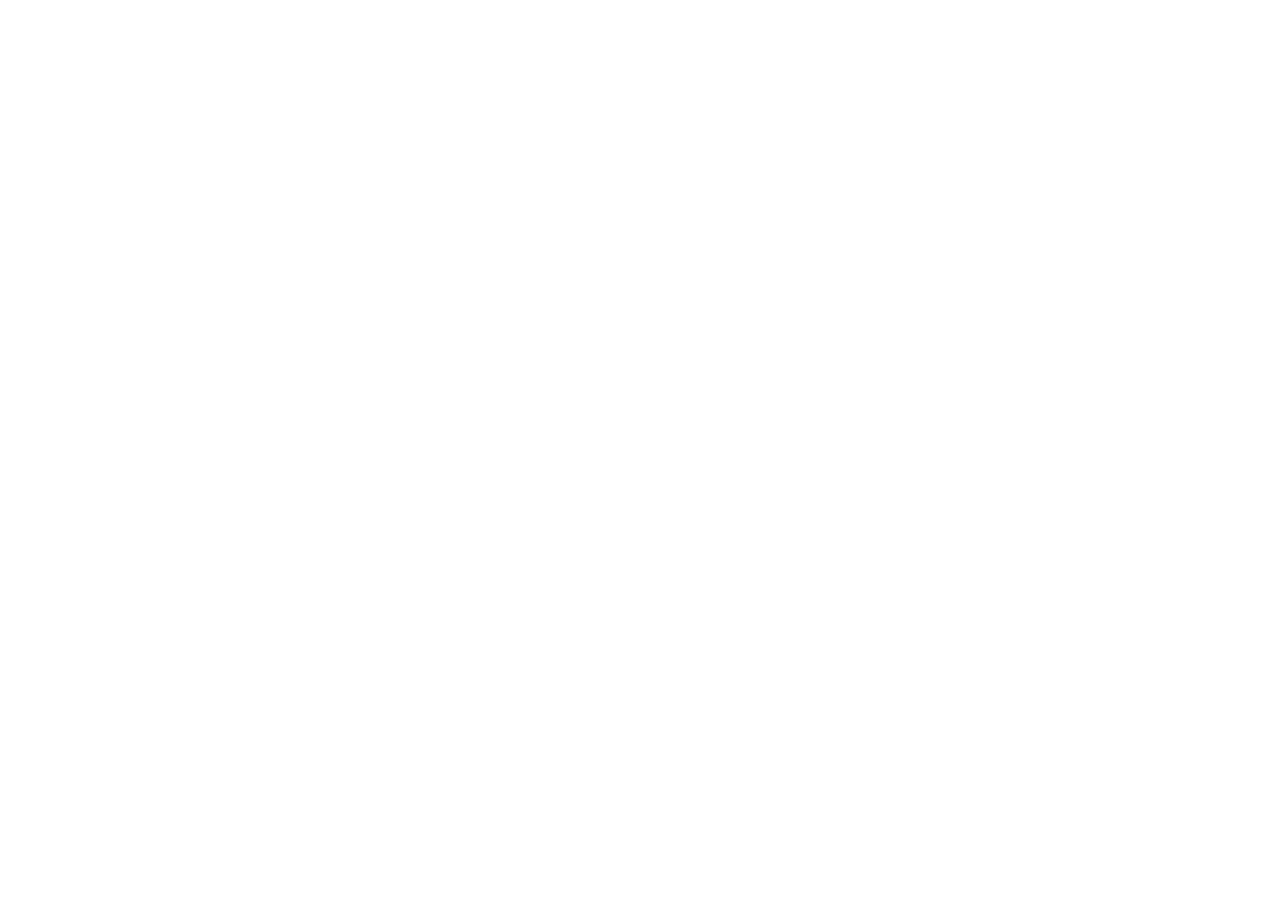
==== index.html @ 326b3e33 "add scaffolding" ====
<!DOCTYPE html>
<!--[if lt IE 7]>      <html class="no-js lt-ie9 lt-ie8 lt-ie7"> <![endif]-->
<!--[if IE 7]>         <html class="no-js lt-ie9 lt-ie8"> <![endif]-->
<!--[if IE 8]>         <html class="no-js lt-ie9"> <![endif]-->
<!--[if gt IE 8]><!--> <html class="no-js"> <!--<![endif]-->
  <head>
    <meta charset="utf-8">
    <meta http-equiv="X-UA-Compatible" content="IE=edge">
    <title></title>
    <meta name="description" content="">
    <meta name="viewport" content="width=device-width, initial-scale=1">
    <link rel="stylesheet" href="">
  </head>
  <body>
    <!--[if lt IE 7]>
      <p class="browsehappy">You are using an <strong>outdated</strong> browser. Please <a href="#">upgrade your browser</a> to improve your experience.</p>
    <![endif]-->
    
    <script src="" async defer></script>
  </body>
</html>
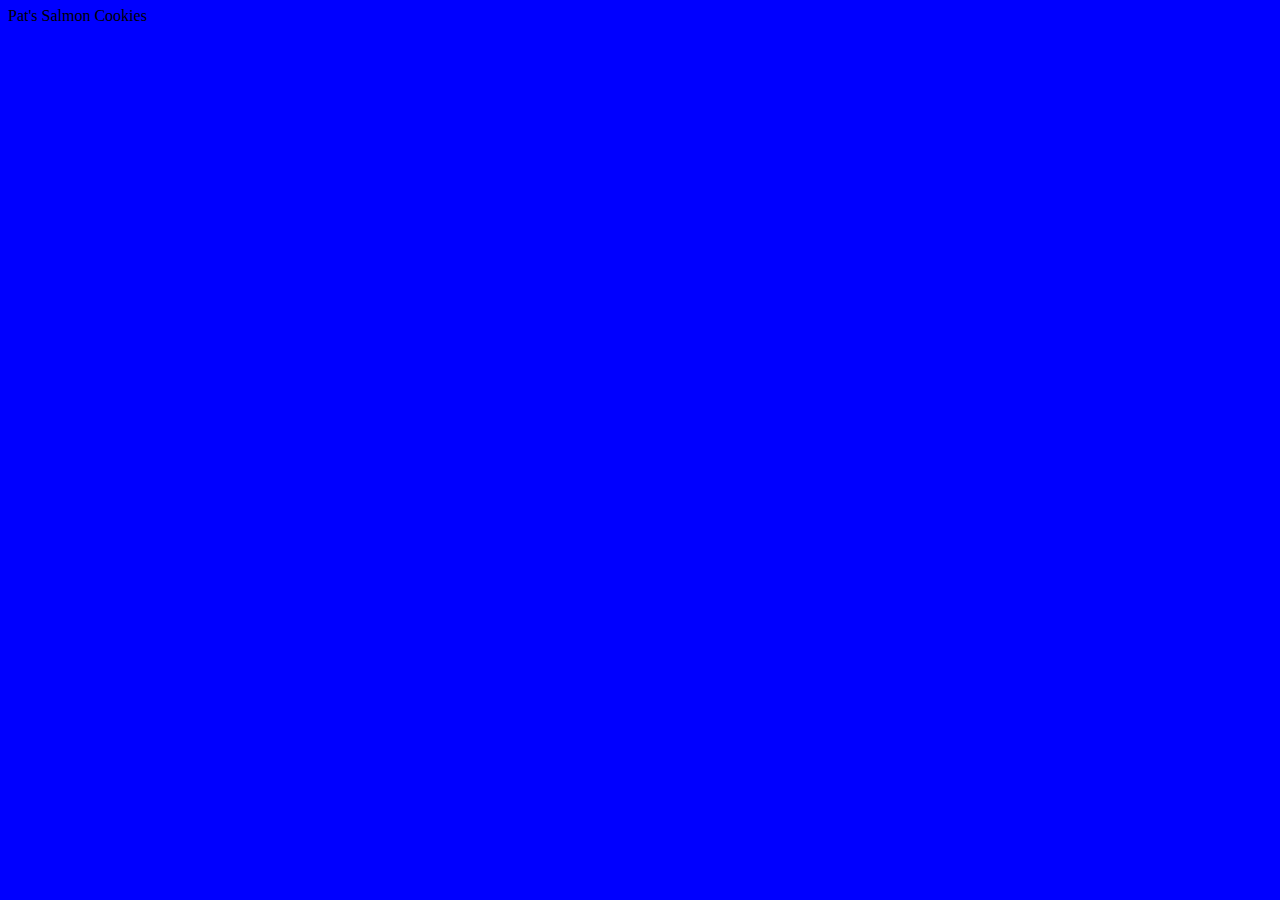
==== commit 91aa546e: "new style" ====
--- a/index.html
+++ b/index.html
@@ -1,21 +1,18 @@
 <!DOCTYPE html>
-<!--[if lt IE 7]>      <html class="no-js lt-ie9 lt-ie8 lt-ie7"> <![endif]-->
-<!--[if IE 7]>         <html class="no-js lt-ie9 lt-ie8"> <![endif]-->
-<!--[if IE 8]>         <html class="no-js lt-ie9"> <![endif]-->
-<!--[if gt IE 8]><!--> <html class="no-js"> <!--<![endif]-->
-  <head>
+
+<html>
+    <head>
     <meta charset="utf-8">
     <meta http-equiv="X-UA-Compatible" content="IE=edge">
-    <title></title>
+    <title>Pats Salmon cookies</title>
     <meta name="description" content="">
     <meta name="viewport" content="width=device-width, initial-scale=1">
-    <link rel="stylesheet" href="">
+    <link rel="stylesheet" href="css/reset.css">
+    <link rel="stylesheet" href="css/mainstyle.css"
   </head>
   <body>
-    <!--[if lt IE 7]>
-      <p class="browsehappy">You are using an <strong>outdated</strong> browser. Please <a href="#">upgrade your browser</a> to improve your experience.</p>
-    <![endif]-->
+    <header>Pat's Salmon Cookies</header>
     
-    <script src="" async defer></script>
+    <script src="js/app.js"></script>
   </body>
 </html>--- a/css/mainstyle.css
+++ b/css/mainstyle.css
@@ -0,0 +1,3 @@
+body {
+  background-color: blue;
+}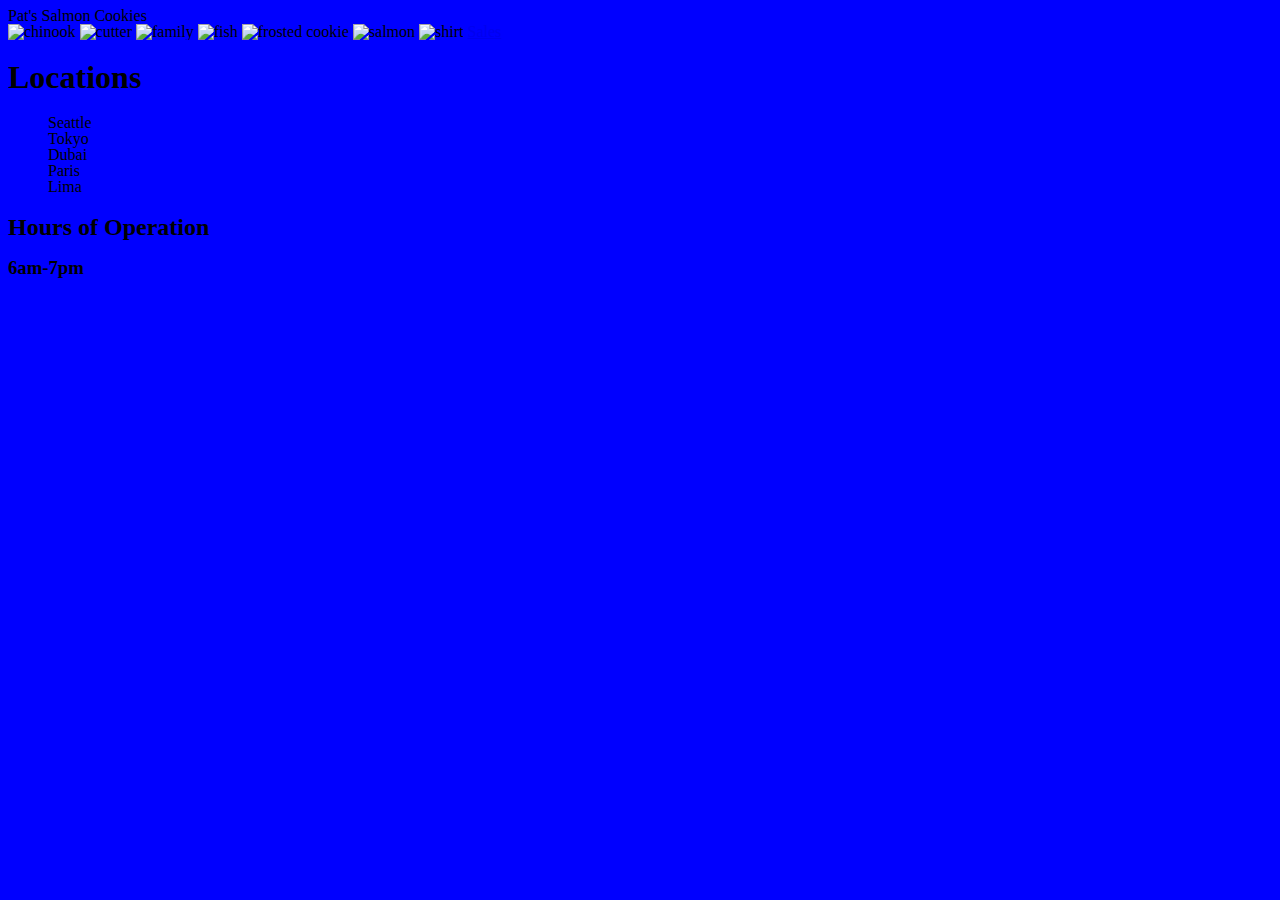
==== commit 4937ef79: "add image and store info" ====
--- a/index.html
+++ b/index.html
@@ -12,6 +12,27 @@
   </head>
   <body>
     <header>Pat's Salmon Cookies</header>
+    <img src="css/images/chinook.jpg" alt= "chinook" width="150" height="150">
+    <img src="css/images/cutter.jpeg"  alt= "cutter">
+    <img src="css/images/family.jpg" alt="family">
+    <img src="css/images/fish.jpg" alt="fish">
+    <img src="css/images/frosted-cookie.jpg" alt="frosted cookie">
+    <img src="css/images/salmon.png" alt= "salmon">
+    <img src="css/images/shirt.jpg1" alt= "shirt">
+    <a href="sales.html">Sales</a>
+    <section>
+      <h1>Locations</h1>
+      <ul>
+        <li>Seattle</li>
+        <li>Tokyo</li>
+        <li>Dubai</li>
+        <li>Paris</li>
+        <li>Lima</li>
+      </ul>
+      <h2>Hours of Operation</h2>
+      <h3>6am-7pm</h3>
+    </section>
+
     
     <script src="js/app.js"></script>
   </body>
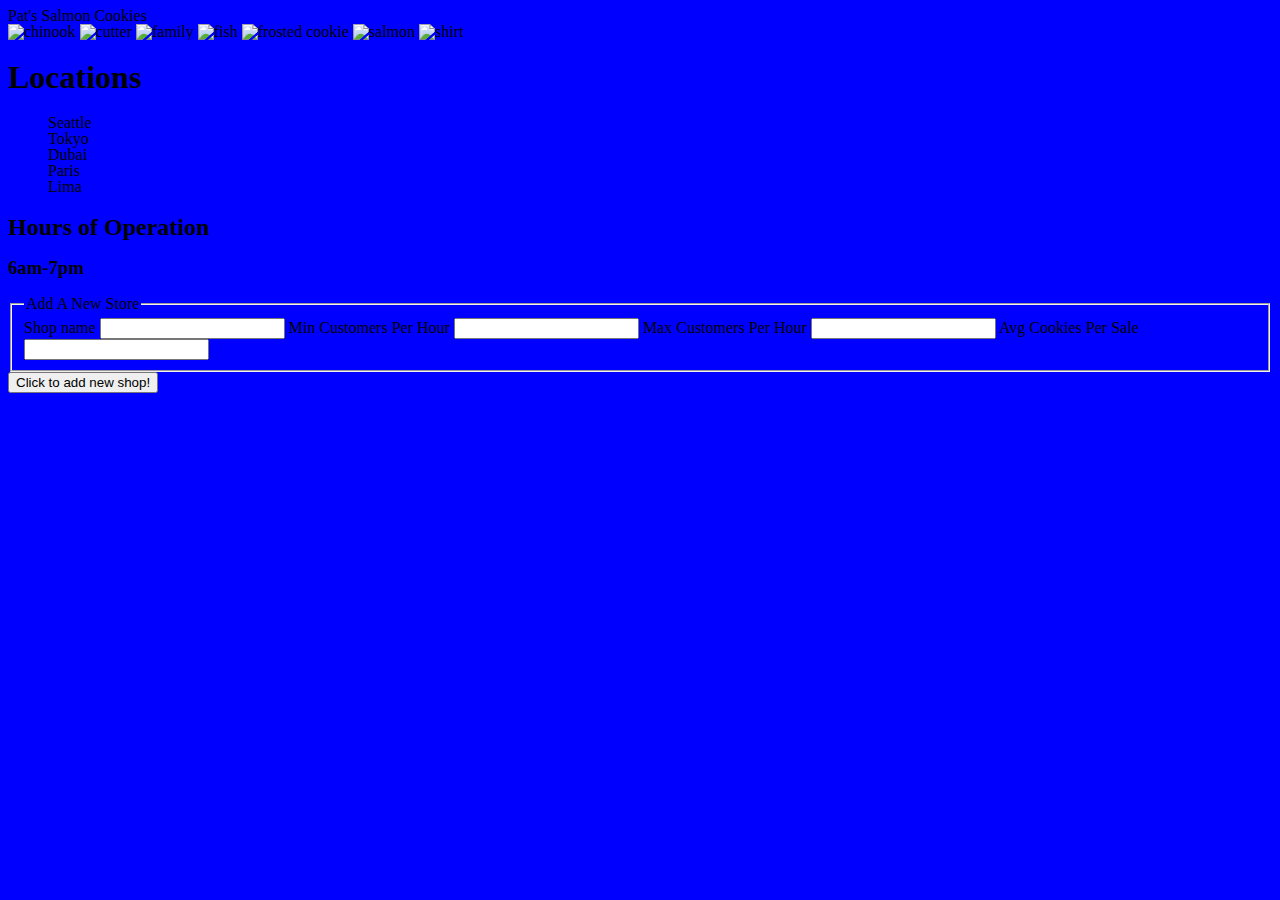
==== commit df624d19: "add form" ====
--- a/index.html
+++ b/index.html
@@ -8,7 +8,7 @@
     <meta name="description" content="">
     <meta name="viewport" content="width=device-width, initial-scale=1">
     <link rel="stylesheet" href="css/reset.css">
-    <link rel="stylesheet" href="css/mainstyle.css"
+    <link rel="stylesheet" href="css/mainstyle.css">
   </head>
   <body>
     <header>Pat's Salmon Cookies</header>
@@ -19,7 +19,7 @@
     <img src="css/images/frosted-cookie.jpg" alt="frosted cookie">
     <img src="css/images/salmon.png" alt= "salmon">
     <img src="css/images/shirt.jpg1" alt= "shirt">
-    <a href="sales.html">Sales</a>
+    <!-- <a href="sales.html">Sales</a> -->
     <section>
       <h1>Locations</h1>
       <ul>
@@ -32,6 +32,20 @@
       <h2>Hours of Operation</h2>
       <h3>6am-7pm</h3>
     </section>
+    <form id="new-shops">
+      <fieldset>
+        <legend>Add A New Store</legend>
+        <label for="name">Shop name</label>
+        <input id="name" type="text"/>
+        <label for="minCustPerHour">Min Customers Per Hour</label>
+        <input id="minCustPerHour" type="text"/>
+        <label for="maxCustPerHour">Max Customers Per Hour</label>
+        <input id="maxCustPerHour" type="text"/>
+        <label for="avgCookiesPerSale">Avg Cookies Per Sale</label>
+        <input id="avgCookiesPerSale" type="text"/>
+      </fieldset>
+      <button type="submit">Click to add new shop!</button>
+    </form>
 
     
     <script src="js/app.js"></script>
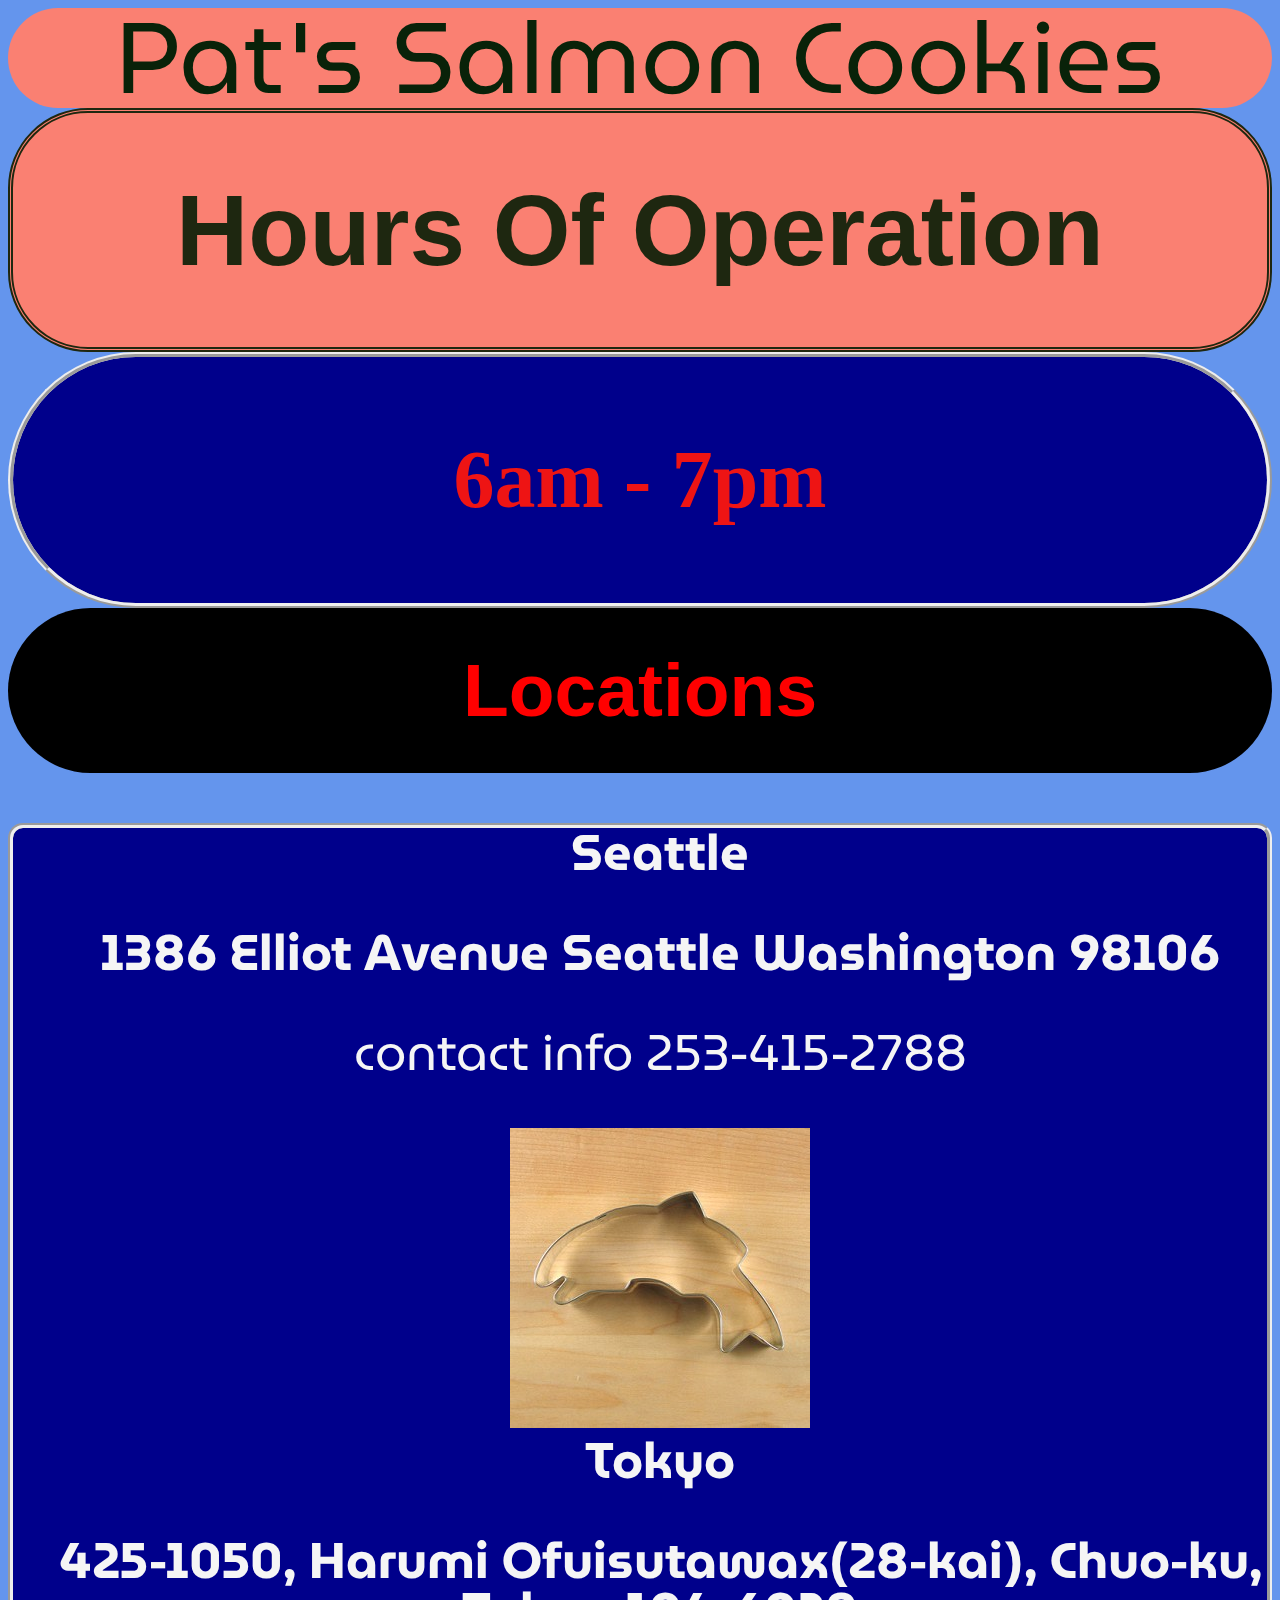
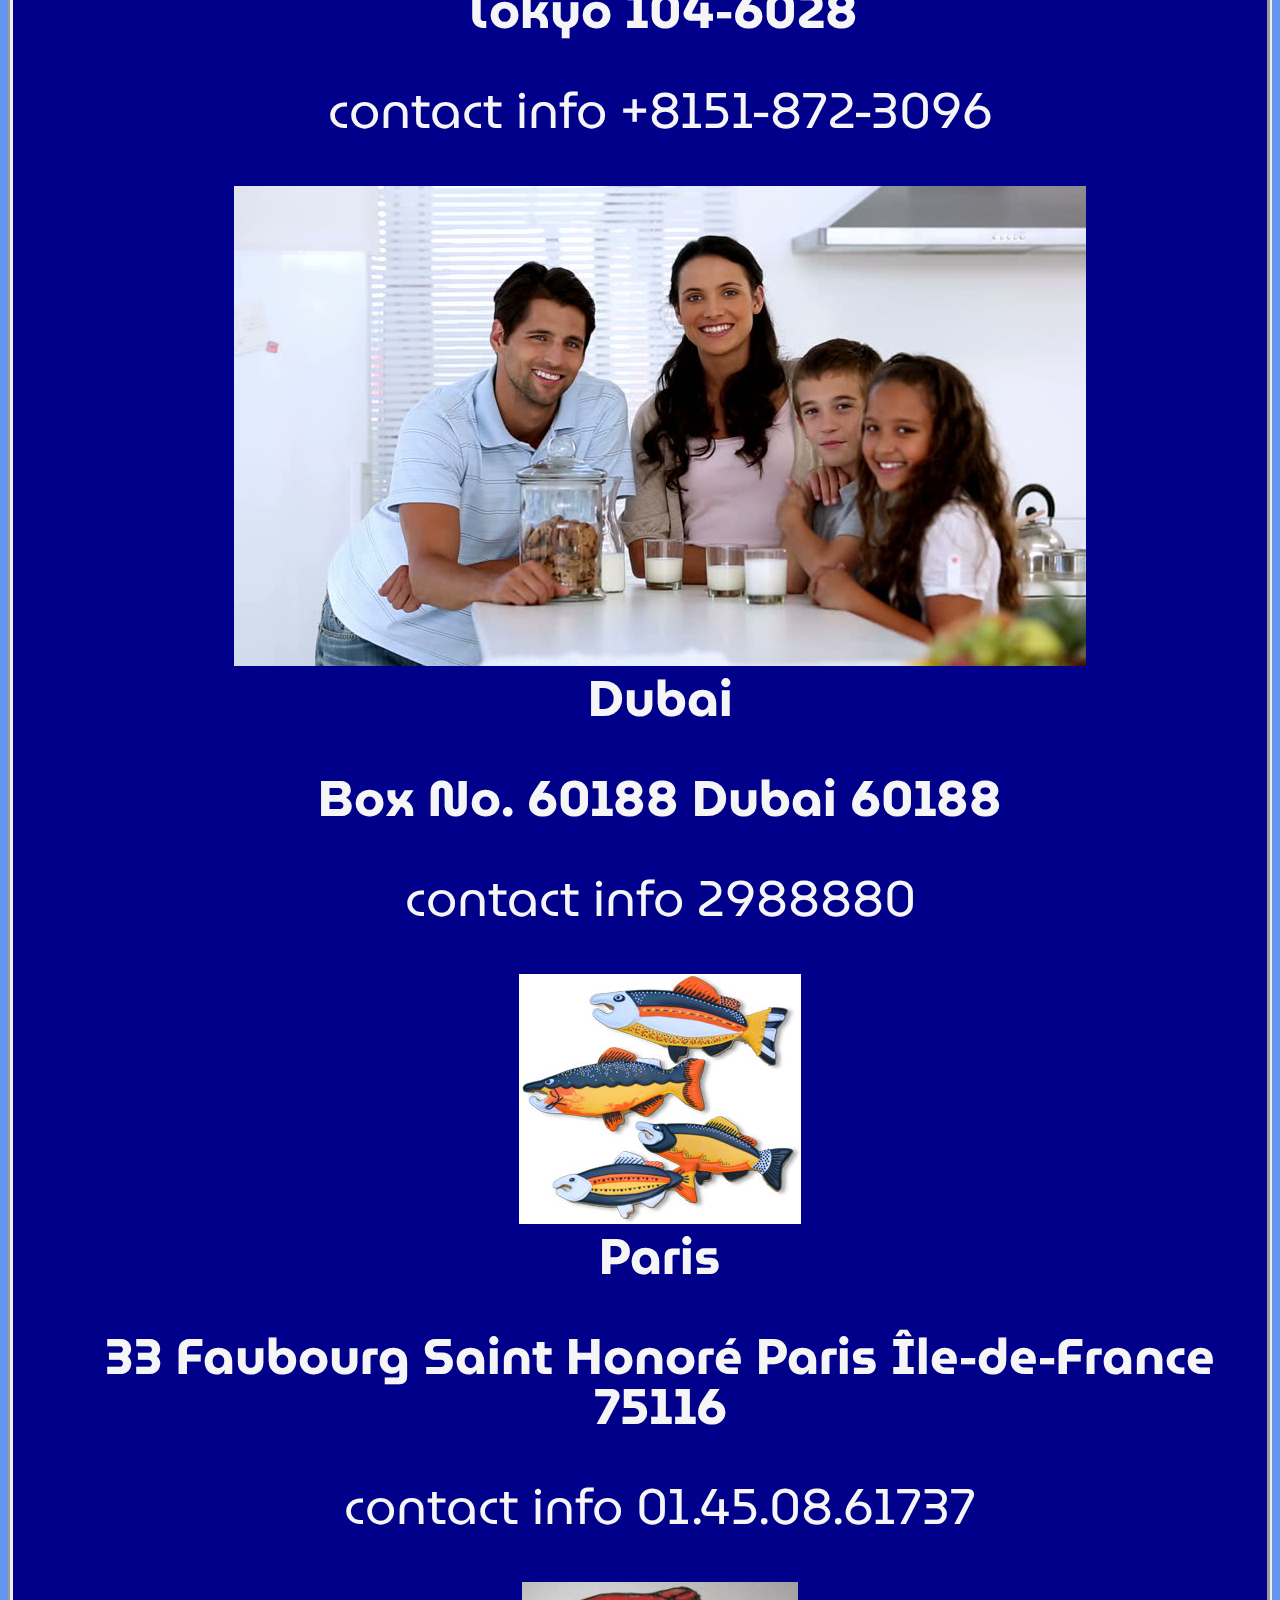
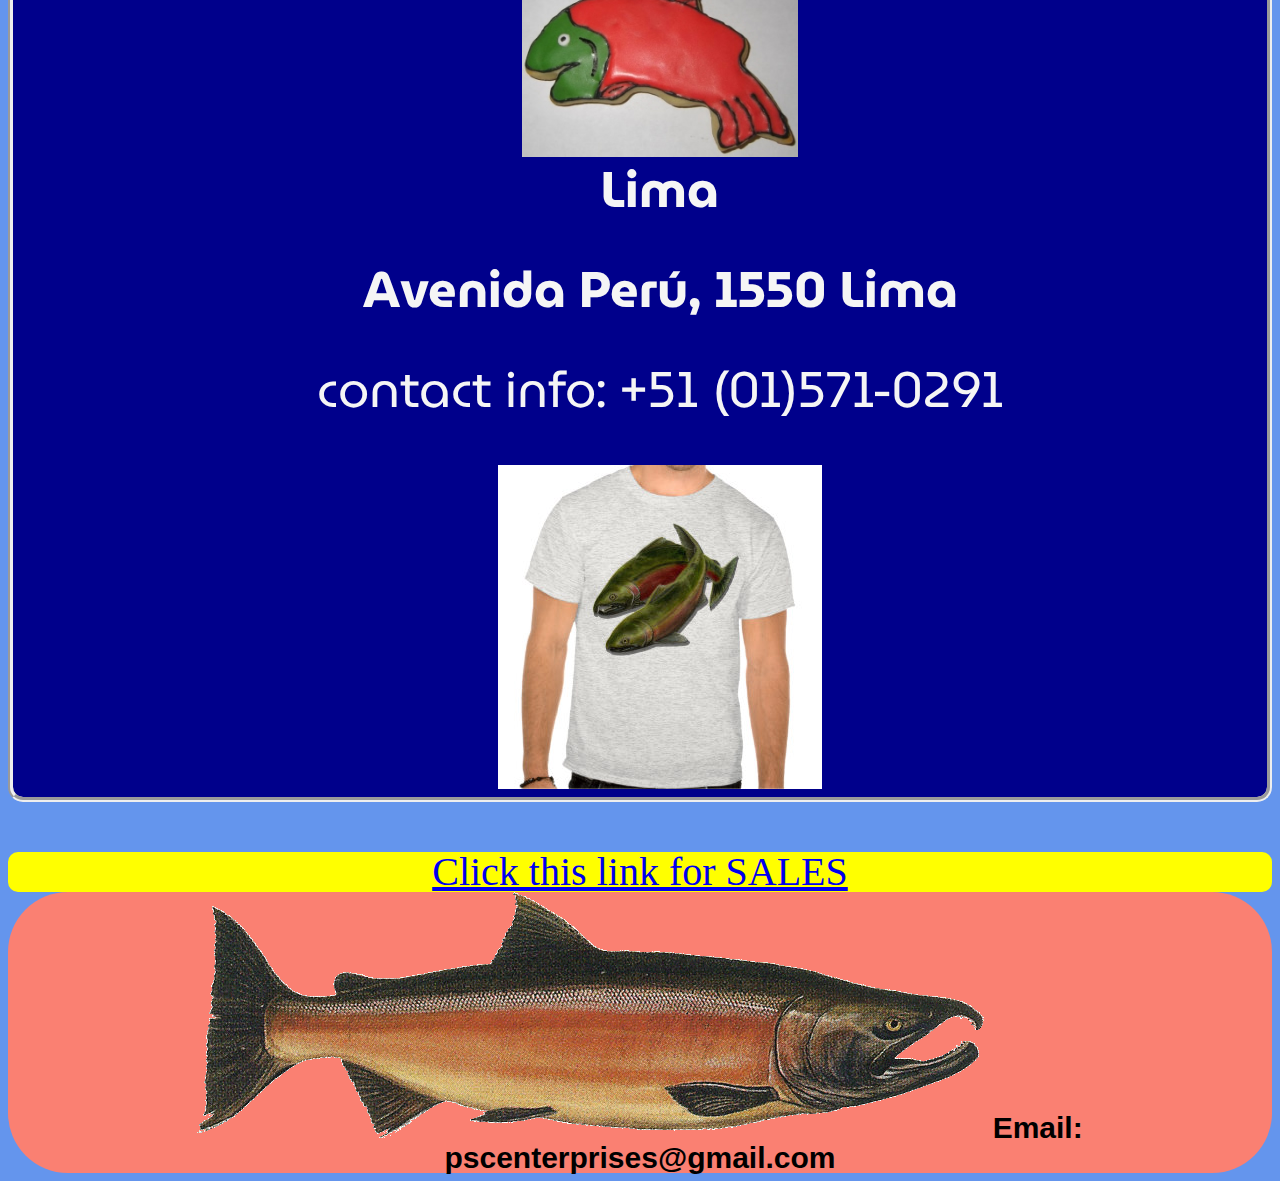
==== commit 7d69848b: "add style" ====
--- a/index.html
+++ b/index.html
@@ -2,6 +2,7 @@
 
 <html>
     <head>
+    <link href="https://fonts.googleapis.com/css2?family=MuseoModerno:wght@900&display=swap" rel="stylesheet">
     <meta charset="utf-8">
     <meta http-equiv="X-UA-Compatible" content="IE=edge">
     <title>Pats Salmon cookies</title>
@@ -11,42 +12,39 @@
     <link rel="stylesheet" href="css/mainstyle.css">
   </head>
   <body>
-    <header>Pat's Salmon Cookies</header>
-    <img src="css/images/chinook.jpg" alt= "chinook" width="150" height="150">
-    <img src="css/images/cutter.jpeg"  alt= "cutter">
-    <img src="css/images/family.jpg" alt="family">
-    <img src="css/images/fish.jpg" alt="fish">
-    <img src="css/images/frosted-cookie.jpg" alt="frosted cookie">
-    <img src="css/images/salmon.png" alt= "salmon">
-    <img src="css/images/shirt.jpg1" alt= "shirt">
-    <!-- <a href="sales.html">Sales</a> -->
     <section>
-      <h1>Locations</h1>
+    <header id="start">Pat's Salmon Cookies</header>
+    <section id="hours"><h1>Hours Of Operation</h1></section>
+    <section id="nums"><h3>6am - 7pm</h3></section>
+    </section>
+        <section>
+      <h1 id="loc">Locations</h1>
       <ul>
-        <li>Seattle</li>
-        <li>Tokyo</li>
-        <li>Dubai</li>
-        <li>Paris</li>
-        <li>Lima</li>
+        <li><strong></h1>Seattle</h1></strong></li>
+       <p><strong>1386 Elliot Avenue Seattle Washington 98106</strong></p> 
+       <p>contact info 253-415-2788</p>
+       <section id="cut"><img src="css/images/cutter.jpeg" alt="cutter"></section>
+        <li><strong>Tokyo</strong></li>
+        <p><strong>425-1050, Harumi Ofuisutawax(28-kai), Chuo-ku, Tokyo 104-6028</strong></p>
+        <p>contact info +8151-872-3096</p>
+        <section id="family"><img src="css/images/family.jpg"alt="family"></section>
+        <li><strong>Dubai</strong></li>
+        <p><strong>Box No. 60188 Dubai 60188</strong></p>
+        <p>contact info 2988880</p>
+        <section id="little fish"><img src="css/images/fish.jpg" alt="little fish"></section>
+        <li><strong>Paris</strong></li>
+        <p><strong>33  Faubourg Saint Honoré Paris Île-de-France 75116 </strong></p>
+        <p>contact info 01.45.08.61737</p>
+        <section id="frosted-cookie"><img src="css/images/frosted-cookie.jpg" alt="frosted-cookie"></section>
+        <li><strong>Lima</strong></li>
+        <p><strong>Avenida Perú, 1550 Lima</strong></p>
+        <p>contact info: +51 (01)571-0291</p>
+        <section id="shirt"><img src="css/images/shirt.jpg" alt="shirt"></section>
       </ul>
-      <h2>Hours of Operation</h2>
-      <h3>6am-7pm</h3>
     </section>
-    <form id="new-shops">
-      <fieldset>
-        <legend>Add A New Store</legend>
-        <label for="name">Shop name</label>
-        <input id="name" type="text"/>
-        <label for="minCustPerHour">Min Customers Per Hour</label>
-        <input id="minCustPerHour" type="text"/>
-        <label for="maxCustPerHour">Max Customers Per Hour</label>
-        <input id="maxCustPerHour" type="text"/>
-        <label for="avgCookiesPerSale">Avg Cookies Per Sale</label>
-        <input id="avgCookiesPerSale" type="text"/>
-      </fieldset>
-      <button type="submit">Click to add new shop!</button>
-    </form>
-
+    <section id="sales"><a href="sales.html">Click this link for SALES</a></section>
+    <footer><section id="salmon"><img src="css/images/salmon.png" alt="salmon"> Email: pscenterprises@gmail.com</section></footer>
+    
     
     <script src="js/app.js"></script>
   </body>
--- a/css/mainstyle.css
+++ b/css/mainstyle.css
@@ -1,3 +1,83 @@
 body {
-  background-color: blue;
+  background-color: cornflowerblue;
+  color: rgb(29, 10, 10);
+}
+#start{
+  color: rgb(9, 34, 9);
+  background-attachment: fixed;
+  background-color:salmon;
+  border-radius: 50px;
+  font-size: 100px;
+  font-family: 'MuseoModerno', cursive;;
+  text-align: center;
+}
+#hours{
+  text-align: center;
+  font-size: 50px;
+  font-family: Impact, Haettenschweiler, 'Arial Narrow Bold', sans-serif;
+  color:rgb(30, 39, 16);
+  background-color: salmon;
+  border-style: double;
+  border-width: thick;
+  border-radius: 80px;
+}
+#nums{
+  background-color:darkblue;
+  border-width: thick;
+  border-style: ridge;
+  border-radius: 200px;
+  text-align: center;
+  font-size: 70px;
+  font-weight: bolder;
+  color:rgb(238, 20, 20);
+}
+ul{
+  font-family: 'MuseoModerno', cursive;;
+  text-align: center;
+  background-color: darkblue;
+  color:whitesmoke;
+  font-size: 50px;
+  margin 0px;
+  padding 20px;
+  border-style: groove;
+  border-width: thick;
+  border-radius: 15px;
+}
+#loc{
+  text-align: center;
+  font-size: 75px;
+  font-family: 'Segoe UI', Tahoma, Geneva, Verdana, sans-serif;
+  background-color: black;
+  color: red;
+  margin:0px;
+  padding: 45px;
+  border-radius: 100px;
+  border-width: thick;
+}
+footer{
+  background-color: salmon;
+  color: black;
+  text-align: center;
+  background-attachment: fixed;
+  font-size: 30px;
+  border-radius: 60px;
+  font-weight: bolder;
+  font-family: 'Trebuchet MS', 'Lucida Sans Unicode', 'Lucida Grande', 'Lucida Sans', Arial, sans-serif;
+
+}
+#sales{
+  text-emphasis: underline;
+  text-align: center;
+  background-color: yellow;
+  color:black;
+  font-size: 40px;
+  border-radius: 10px;
+  
+}
+#table{
+  background-color: darkblue;
+  color: aliceblue;
+  text-align: center;
+  border-style: double;
+  font-size: 50px;
 }